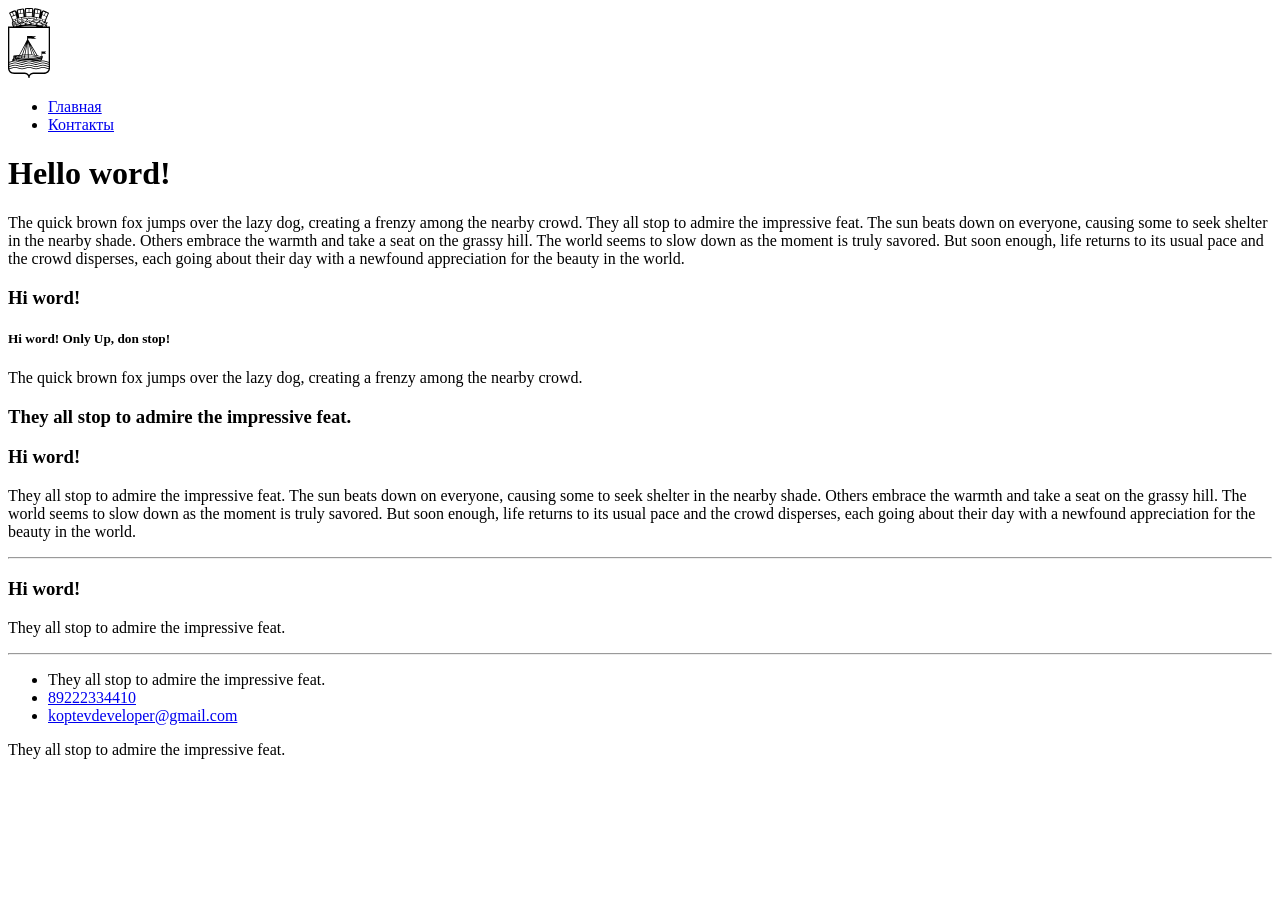
==== src/index.html @ ba952056 "Задание по HTML загрузил в новую ветку lesson1-1" ====
<!doctype html>
<html lang="ru">
<head>
    <meta charset="UTF-8">
    <meta name="viewport"
          content="width=device-width, user-scalable=no, initial-scale=1.0, maximum-scale=1.0, minimum-scale=1.0">
    <meta http-equiv="X-UA-Compatible" content="ie=edge">
    <title>Document</title>
    <link rel="stylesheet" href="/src/assets/styles/style.css">
</head>
<body>
<header>
    <div class="logo">
        <img src="./assets/icons/logo.svg" alt="Image Logo">
        <ul>
            <li>
                <a href="./index.html">
                    Главная
                </a>
            </li>
            <li>
                <a href="./components/contacts.html">
                    Контакты
                </a>
            </li>
        </ul>
    </div>
</header>

<div class="wrapper">
    <h1>
        Hello word!
    </h1>
    <p>
        The quick brown fox jumps over the lazy dog, creating a frenzy among the nearby crowd. They all stop to admire
        the impressive feat. The sun beats down on everyone, causing some to seek shelter in the nearby shade. Others
        embrace the warmth and take a seat on the grassy hill. The world seems to slow down as the moment is truly
        savored. But soon enough, life returns to its usual pace and the crowd disperses, each going about their day
        with a newfound appreciation for the beauty in the world.
    </p>
    <h3>
        Hi word!
    </h3>
    <h5>
        Hi word! Only Up, don stop!
    </h5>
    <p>
        The quick brown fox jumps over the lazy dog, creating a frenzy among the nearby crowd.
    </p>
    <h3>
        They all stop to admire the impressive feat.
    </h3>
    <h3>
        Hi word!
    </h3>
    <p>
        They all stop to admire the impressive feat. The sun beats down on everyone, causing some to seek shelter in the
        nearby shade. Others embrace the warmth and take a seat on the grassy hill. The world seems to slow down as the
        moment is truly savored. But soon enough, life returns to its usual pace and the crowd disperses, each going
        about their day with a newfound appreciation for the beauty in the world.
    </p>
    <hr>
</div>

<footer>
    <h3>
        Hi word!
    </h3>
    <p>
        They all stop to admire the impressive feat.
    </p>
    <hr>
    <ul>
        <li>They all stop to admire the impressive feat.</li>
        <li>
            <a href="tel:89222334410">
                89222334410
            </a>
        </li>
        <li>
            <a href="mailto:koptevdeveloper@gmail.com">
                koptevdeveloper@gmail.com
            </a>
        </li>
    </ul>
    <p>
        They all stop to admire the impressive feat.
    </p>
</footer>

<script src="index.js"></script>
</body>
</html>
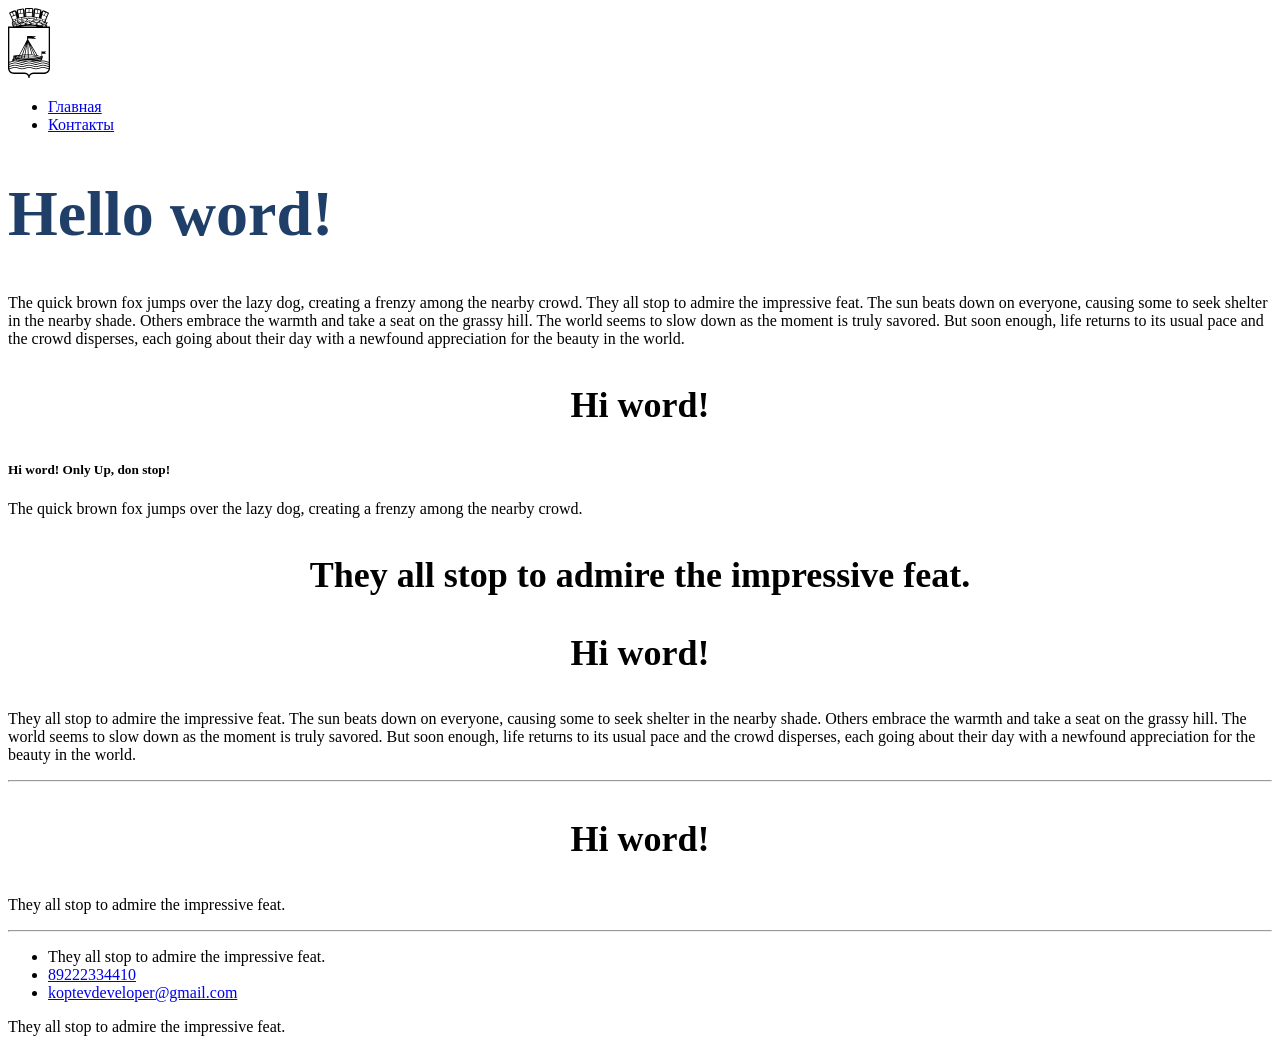
==== commit 4b25403c: "Стили по lesson2" ====
--- a/src/index.html
+++ b/src/index.html
@@ -6,7 +6,7 @@
           content="width=device-width, user-scalable=no, initial-scale=1.0, maximum-scale=1.0, minimum-scale=1.0">
     <meta http-equiv="X-UA-Compatible" content="ie=edge">
     <title>Document</title>
-    <link rel="stylesheet" href="/src/assets/styles/style.css">
+    <link rel="stylesheet" href="./assets/styles/style.css">
 </head>
 <body>
 <header>
@@ -28,7 +28,7 @@
 </header>
 
 <div class="wrapper">
-    <h1>
+    <h1 class="h1">
         Hello word!
     </h1>
     <p>
@@ -38,7 +38,7 @@
         savored. But soon enough, life returns to its usual pace and the crowd disperses, each going about their day
         with a newfound appreciation for the beauty in the world.
     </p>
-    <h3>
+    <h3 class="h3">
         Hi word!
     </h3>
     <h5>
@@ -47,10 +47,10 @@
     <p>
         The quick brown fox jumps over the lazy dog, creating a frenzy among the nearby crowd.
     </p>
-    <h3>
+    <h3 class="h3">
         They all stop to admire the impressive feat.
     </h3>
-    <h3>
+    <h3 class="h3">
         Hi word!
     </h3>
     <p>
@@ -63,7 +63,7 @@
 </div>
 
 <footer>
-    <h3>
+    <h3 class="h3">
         Hi word!
     </h3>
     <p>
--- a/src/assets/styles/style.css
+++ b/src/assets/styles/style.css
@@ -0,0 +1,86 @@
+@import "./global.css";
+@import "./fonts.css";
+@import "./utils.css";
+
+p.p {
+    font-size: 16px;
+    line-height: 26px;
+    color: #1F3F68;
+}
+
+h1.h1 {
+    font-size: 64px;
+    color: #1F3F68;
+}
+
+h2.contacts-h2 {
+    font-weight: 500;
+    font-size: 44px;
+    text-align: center;
+}
+
+h3.h3 {
+    font-size: 36px;
+    text-align: center;
+}
+
+h4.h4 {
+    font-size: 20px;
+    line-height: 30px;
+    color: #1F3F68;
+}
+
+input.input, textarea.input {
+    border: 1px solid #356EAD;
+    box-sizing: border-box;
+    border-radius: 10px;
+    opacity: 0.4
+}
+
+.contacts-form {
+    background: url("./../img/contacts.png");
+}
+
+.submit {
+    background: #5A98D0;
+    box-shadow: 5px 20px 50px rgba(16, 112, 177, 0.2);
+    border-radius: 10px;
+    font-weight: 500;
+    font-size: 16px;
+    line-height: 26px;
+    text-align: center;
+    color: #FFFFFF;
+    text-transform: uppercase;
+}
+
+.custom-submit {
+    border: none;
+    border-radius: 10px;
+    color: white;
+    padding: 10px;
+    background: linear-gradient(90deg, rgba(86, 17, 255, 1) 23%, rgba(255, 0, 183, 1) 100%);
+}
+
+.breadcrumbs {
+    background: rgb(255, 255, 255);
+    background: linear-gradient(180deg, rgba(255, 255, 255, 1) 0%, rgba(0, 221, 255, 1) 39%);
+    padding: 5px;
+    color: black;
+    display: flex;
+    gap: 10px;
+}
+
+.breadcrumbs div {
+    padding: 10px 20px;
+    border-radius: 50px;
+    border: 1px solid white;
+    box-shadow: 2px 0 0 0 black;
+    border-left: none;
+    border-bottom: none;
+    border-top: none;
+}
+
+.breadcrumbs div a {
+    text-decoration: none;
+    color: black;
+}
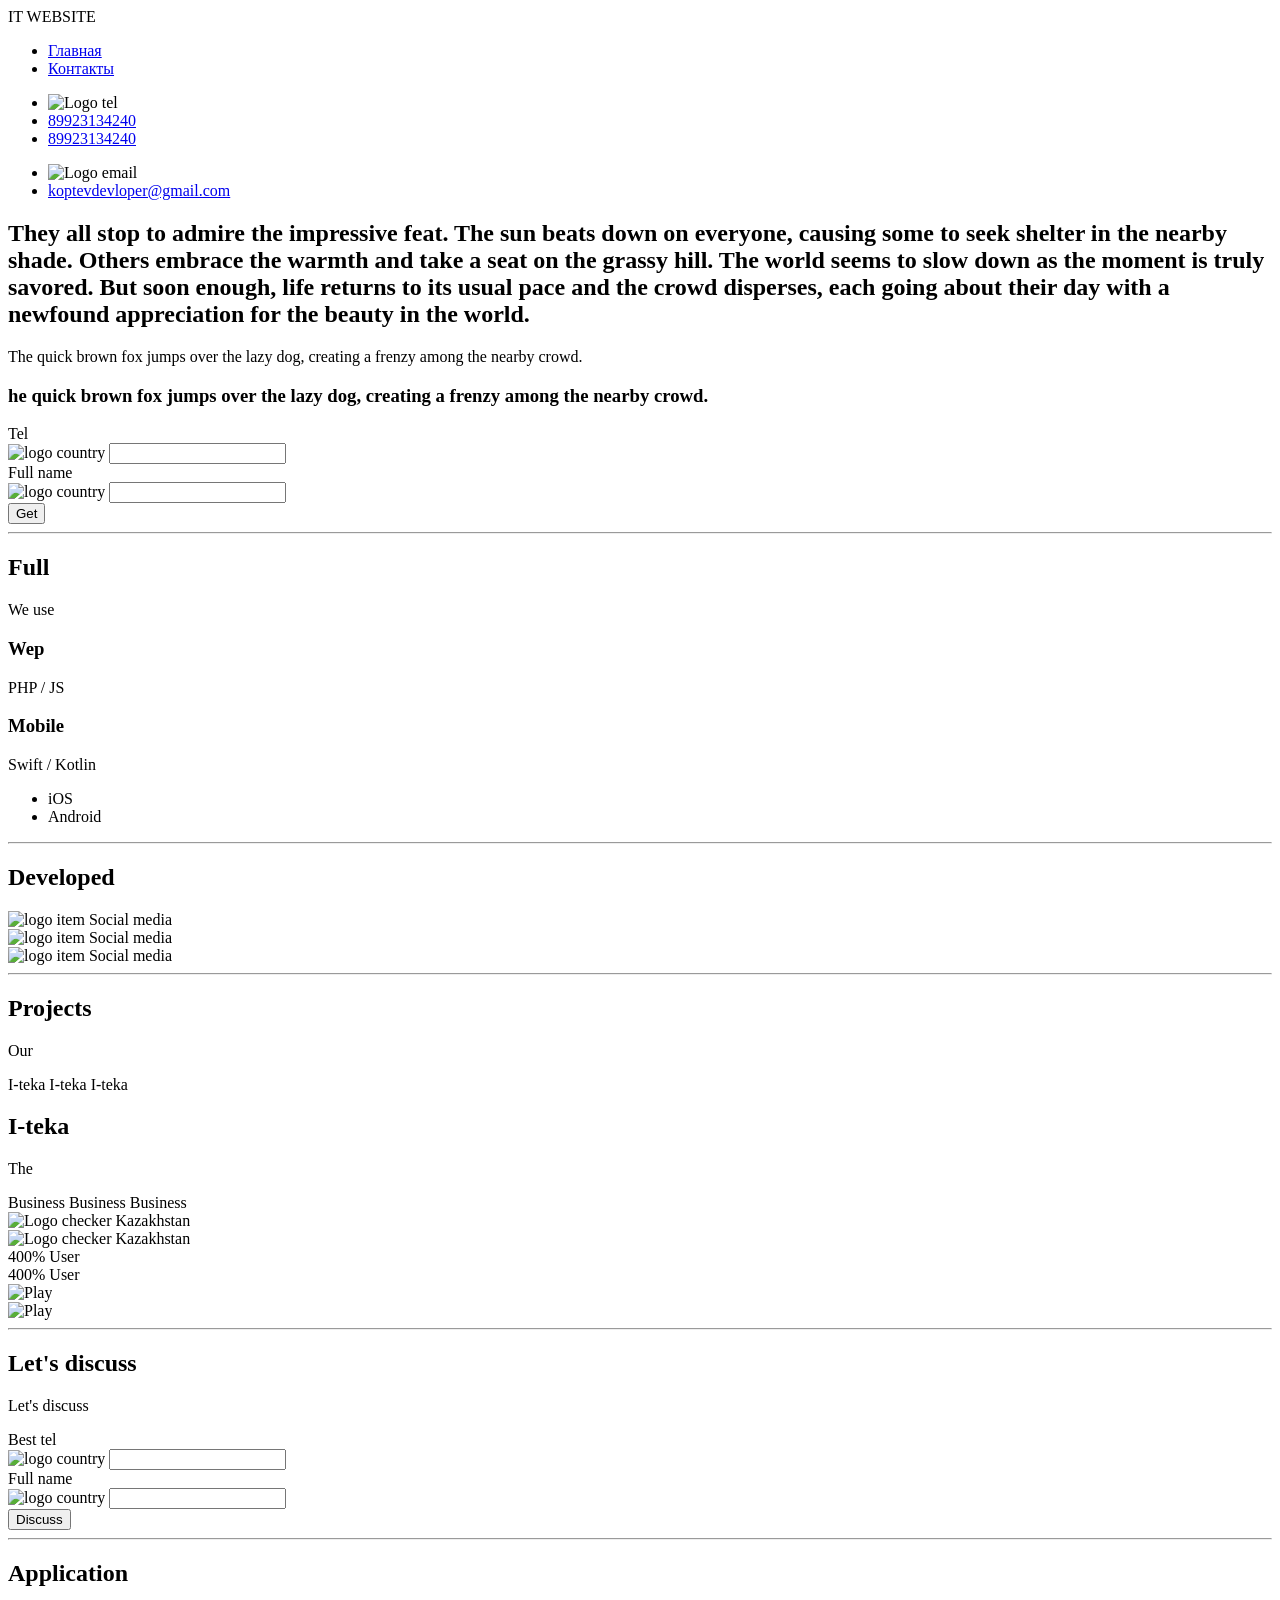
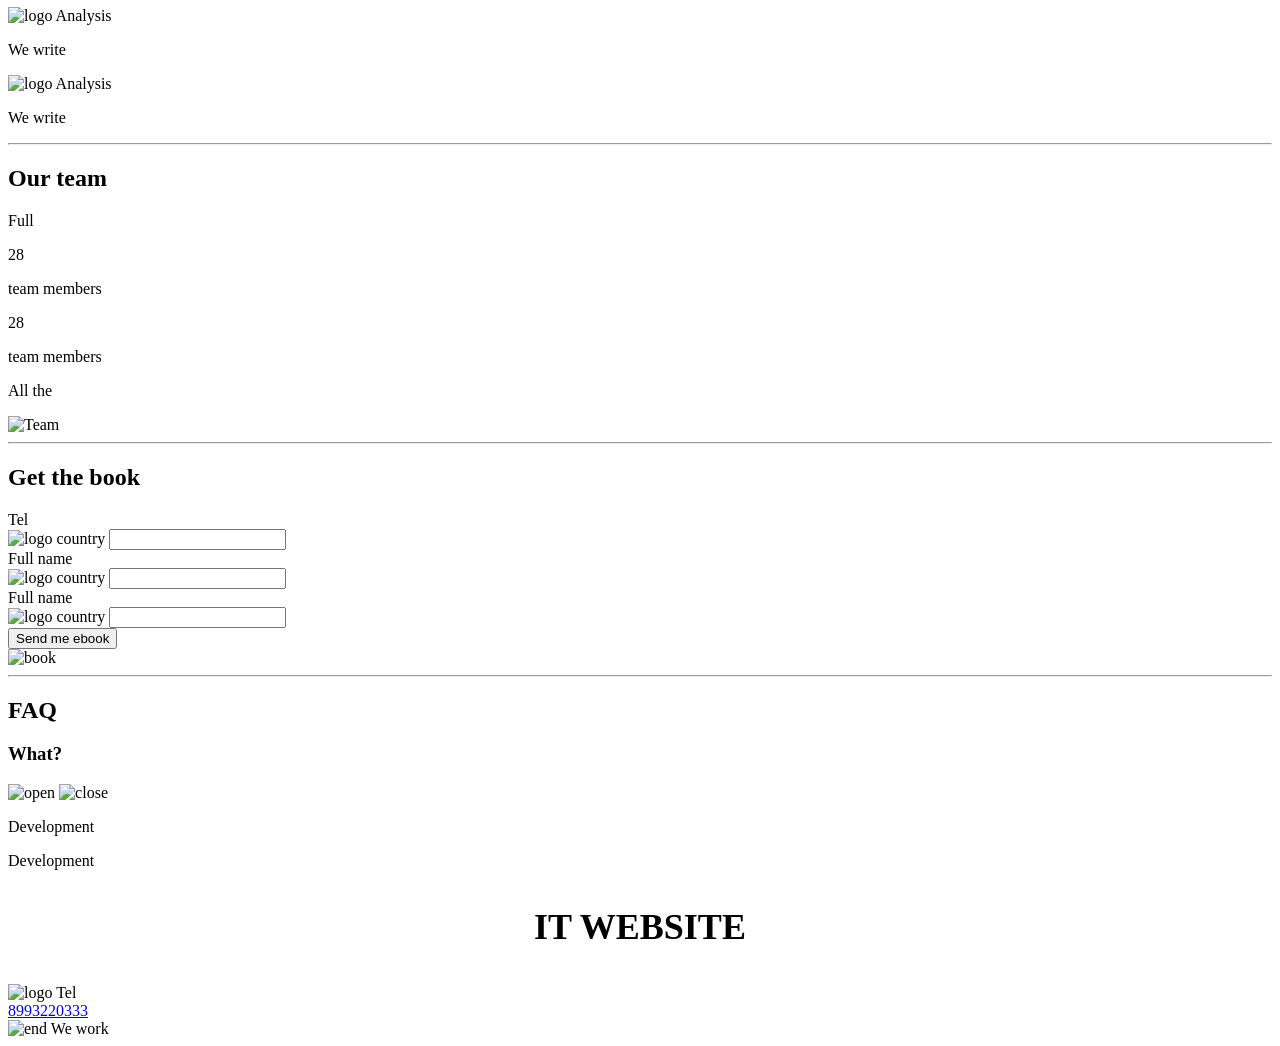
==== commit 11b04b99: "lessons 3 ;(" ====
--- a/src/index.html
+++ b/src/index.html
@@ -5,13 +5,15 @@
     <meta name="viewport"
           content="width=device-width, user-scalable=no, initial-scale=1.0, maximum-scale=1.0, minimum-scale=1.0">
     <meta http-equiv="X-UA-Compatible" content="ie=edge">
-    <title>Document</title>
+    <title>IT WEBSITE</title>
     <link rel="stylesheet" href="./assets/styles/style.css">
 </head>
 <body>
 <header>
-    <div class="logo">
-        <img src="./assets/icons/logo.svg" alt="Image Logo">
+    <div class="header">
+        <span class="logo">
+            IT WEBSITE
+        </span>
         <ul>
             <li>
                 <a href="./index.html">
@@ -24,68 +26,373 @@
                 </a>
             </li>
         </ul>
+        <ul>
+            <li>
+                <img src="" alt="Logo tel">
+            </li>
+            <li>
+                <a href="tel:89923134240">
+                    89923134240
+                </a>
+            </li>
+            <li>
+                <a href="tel:89923134240">
+                    89923134240
+                </a>
+            </li>
+        </ul>
+        <ul>
+            <li>
+                <img src="" alt="Logo email">
+            </li>
+            <li>
+                <a href="email:koptevdevloper@gmail.com">
+                    koptevdevloper@gmail.com
+                </a>
+            </li>
+        </ul>
     </div>
 </header>
 
 <div class="wrapper">
-    <h1 class="h1">
-        Hello word!
-    </h1>
-    <p>
-        The quick brown fox jumps over the lazy dog, creating a frenzy among the nearby crowd. They all stop to admire
-        the impressive feat. The sun beats down on everyone, causing some to seek shelter in the nearby shade. Others
-        embrace the warmth and take a seat on the grassy hill. The world seems to slow down as the moment is truly
-        savored. But soon enough, life returns to its usual pace and the crowd disperses, each going about their day
-        with a newfound appreciation for the beauty in the world.
-    </p>
-    <h3 class="h3">
-        Hi word!
-    </h3>
-    <h5>
-        Hi word! Only Up, don stop!
-    </h5>
-    <p>
-        The quick brown fox jumps over the lazy dog, creating a frenzy among the nearby crowd.
-    </p>
-    <h3 class="h3">
-        They all stop to admire the impressive feat.
-    </h3>
-    <h3 class="h3">
-        Hi word!
-    </h3>
-    <p>
-        They all stop to admire the impressive feat. The sun beats down on everyone, causing some to seek shelter in the
-        nearby shade. Others embrace the warmth and take a seat on the grassy hill. The world seems to slow down as the
-        moment is truly savored. But soon enough, life returns to its usual pace and the crowd disperses, each going
-        about their day with a newfound appreciation for the beauty in the world.
-    </p>
-    <hr>
+    <section class="welcome">
+        <div class="container">
+            <div class="welcome-main">
+                <h2>
+                    They all stop to admire the impressive feat. The sun beats down on everyone, causing some to seek shelter in the
+                    nearby shade. Others embrace the warmth and take a seat on the grassy hill. The world seems to slow down as the
+                    moment is truly savored. But soon enough, life returns to its usual pace and the crowd disperses, each going
+                    about their day with a newfound appreciation for the beauty in the world.
+                </h2>
+                <p>
+                    The quick brown fox jumps over the lazy dog, creating a frenzy among the nearby crowd.
+                </p>
+            </div>
+            <div class="welcome-contact">
+                <h3>
+                    he quick brown fox jumps over the lazy dog, creating a frenzy among the nearby crowd.
+                </h3>
+                <form action="" name="contact">
+                    <div class="field">
+                        <label for="tel">
+                            Tel
+                        </label>
+                        <div>
+                            <img src="" alt="logo country">
+                            <input id="tel" type="tel" name="tel">
+                        </div>
+                    </div>
+                    <div class="field">
+                        <label for="fio">
+                            Full name
+                        </label>
+                        <div>
+                            <img src="" alt="logo country">
+                            <input id="fio" type="text" name="fio">
+                        </div>
+                    </div>
+                    <input type="button" value="Get">
+                </form>
+            </div>
+        </div>
+    </section>
+
+    <hr>
+
+    <section class="development">
+        <div class="container">
+            <div class="description">
+                <h1>Full</h1>
+                <p>We use</p>
+                <h3>Wep</h3>
+                <div class="list">
+                    PHP / JS
+                </div>
+                <h3>Mobile</h3>
+                <div class="list">
+                    Swift / Kotlin
+                </div>
+            </div>
+            <div class="list">
+                <ul>
+                    <li>
+                        iOS
+                    </li>
+                    <li>
+                        Android
+                    </li>
+                </ul>
+            </div>
+        </div>
+    </section>
+
+    <hr>
+
+    <section class="developed">
+        <div class="container">
+            <h2>Developed</h2>
+            <div class="items">
+                <div class="item">
+                    <img src="" alt="logo item">
+                    <span>Social media</span>
+                </div>
+                <div class="item">
+                    <img src="" alt="logo item">
+                    <span>Social media</span>
+                </div>
+                <div class="item">
+                    <img src="" alt="logo item">
+                    <span>Social media</span>
+                </div>
+            </div>
+        </div>
+    </section>
+
+    <hr>
+
+    <section class="projects">
+        <div class="container">
+            <h1>Projects</h1>
+            <p>Our</p>
+            <div class="projects-navbar">
+                <span>I-teka</span>
+                <span>I-teka</span>
+                <span>I-teka</span>
+            </div>
+            <div class="content">
+                <h1>I-teka</h1>
+                <p>The</p>
+                <div class="list">
+                    <span>Business</span>
+                    <span>Business</span>
+                    <span>Business</span>
+                </div>
+                <div class="checkers">
+                    <div class="checker">
+                        <img src="" alt="Logo checker">
+                        <span>Kazakhstan</span>
+                    </div>
+                    <div class="checker">
+                        <img src="" alt="Logo checker">
+                        <span>Kazakhstan</span>
+                    </div>
+                </div>
+                <div class="progresses">
+                    <div class="progress">
+                        <span class="number">400%</span>
+                        <span class="description">User</span>
+                    </div>
+                    <div class="progress">
+                        <span class="number">400%</span>
+                        <span class="description">User</span>
+                    </div>
+                </div>
+                <div class="downloads">
+                    <div class="download">
+                        <img src="" alt="Play">
+                    </div>
+                    <div class="download">
+                        <img src="" alt="Play">
+                    </div>
+                </div>
+            </div>
+        </div>
+    </section>
+
+    <hr>
+
+    <section class="discuss">
+        <div class="container">
+            <div class="description">
+                <h2>
+                    Let's discuss
+                </h2>
+                <p> Let's discuss </p>
+            </div>
+            <form action="" name="contact">
+                <div class="field">
+                    <label for="tel-2">
+                        Best tel
+                    </label>
+                    <div>
+                        <img src="" alt="logo country">
+                        <input id="tel-2" type="tel" name="tel">
+                    </div>
+                </div>
+                <div class="field">
+                    <label for="fio-2">
+                        Full name
+                    </label>
+                    <div>
+                        <img src="" alt="logo country">
+                        <input id="fio-2" type="text" name="fio">
+                    </div>
+                </div>
+                <input type="button" value="Discuss" name="discuss">
+            </form>
+        </div>
+    </section>
+
+    <hr>
+
+    <section class="application">
+        <div class="container">
+            <h2>
+                Application
+            </h2>
+
+            <div class="cards">
+                <div class="card">
+                    <div class="title">
+                        <img src="" alt="logo" class="logo">
+                        <span>Analysis</span>
+                    </div>
+                    <p>
+                        We write
+                    </p>
+                </div>
+                <div class="card">
+                    <div class="title">
+                        <img src="" alt="logo" class="logo">
+                        <span>Analysis</span>
+                    </div>
+                    <p>
+                        We write
+                    </p>
+                </div>
+            </div>
+        </div>
+    </section>
+
+    <hr>
+
+    <section class="team">
+        <div class="container">
+            <div class="content">
+                <h2>
+                    Our team
+                </h2>
+                <p>
+                    Full
+                </p>
+                <div class="items">
+                    <div class="item">
+                        <span>
+                            28
+                        </span>
+                        <p>
+                            team members
+                        </p>
+                    </div>
+                    <div class="item">
+                        <span>
+                            28
+                        </span>
+                        <p>
+                            team members
+                        </p>
+                    </div>
+                </div>
+                <p>
+                    All the
+                </p>
+            </div>
+            <img src="" alt="Team">
+        </div>
+    </section>
+
+    <hr>
+
+    <section class="book">
+        <div class="container">
+            <div>
+                <h2>
+                    Get the book
+                </h2>
+                <form action="" name="contact-3">
+                    <div class="main">
+                        <div class="field">
+                            <label for="tel-3">
+                                Tel
+                            </label>
+                            <div>
+                                <img src="" alt="logo country">
+                                <input id="tel-3" type="tel" name="tel-3">
+                            </div>
+                        </div>
+                        <div class="field">
+                            <label for="fio-3">
+                                Full name
+                            </label>
+                            <div>
+                                <img src="" alt="logo country">
+                                <input id="fio-3" type="text" name="fio-3">
+                            </div>
+                        </div>
+                        <div class="field">
+                            <label for="email">
+                                Full name
+                            </label>
+                            <div>
+                                <img src="" alt="logo country">
+                                <input id="email" type="email" name="email">
+                            </div>
+                        </div>
+                    </div>
+                    <input type="button" value="Send me ebook">
+                </form>
+            </div>
+            <img src="" alt="book">
+        </div>
+    </section>
+
+    <hr>
+
+    <section class="faq">
+        <h2>
+            FAQ
+        </h2>
+        <div class="items">
+            <div class="item">
+                <div class="main">
+                    <h3>
+                        What?
+                    </h3>
+                    <img src="" alt="open">
+                    <img src="" alt="close">
+                </div>
+                <div class="content">
+                    <p>
+                        Development
+                    </p>
+                    <p>
+                        Development
+                    </p>
+                </div>
+            </div>
+        </div>
+    </section>
 </div>
 
 <footer>
     <h3 class="h3">
-        Hi word!
+        IT WEBSITE
     </h3>
-    <p>
-        They all stop to admire the impressive feat.
-    </p>
-    <hr>
-    <ul>
-        <li>They all stop to admire the impressive feat.</li>
-        <li>
-            <a href="tel:89222334410">
-                89222334410
-            </a>
-        </li>
-        <li>
-            <a href="mailto:koptevdeveloper@gmail.com">
-                koptevdeveloper@gmail.com
-            </a>
-        </li>
-    </ul>
-    <p>
-        They all stop to admire the impressive feat.
-    </p>
+    <div class="items">
+        <div class="item">
+            <div class="title">
+                <img src="" alt="logo">
+                <span>Tel</span>
+            </div>
+            <a href="tel:8993220333">8993220333</a>
+        </div>
+    </div>
+    <div class="end">
+        <img src="" alt="end">
+        <span>
+            We work
+        </span>
+    </div>
 </footer>
 
 <script src="index.js"></script>
